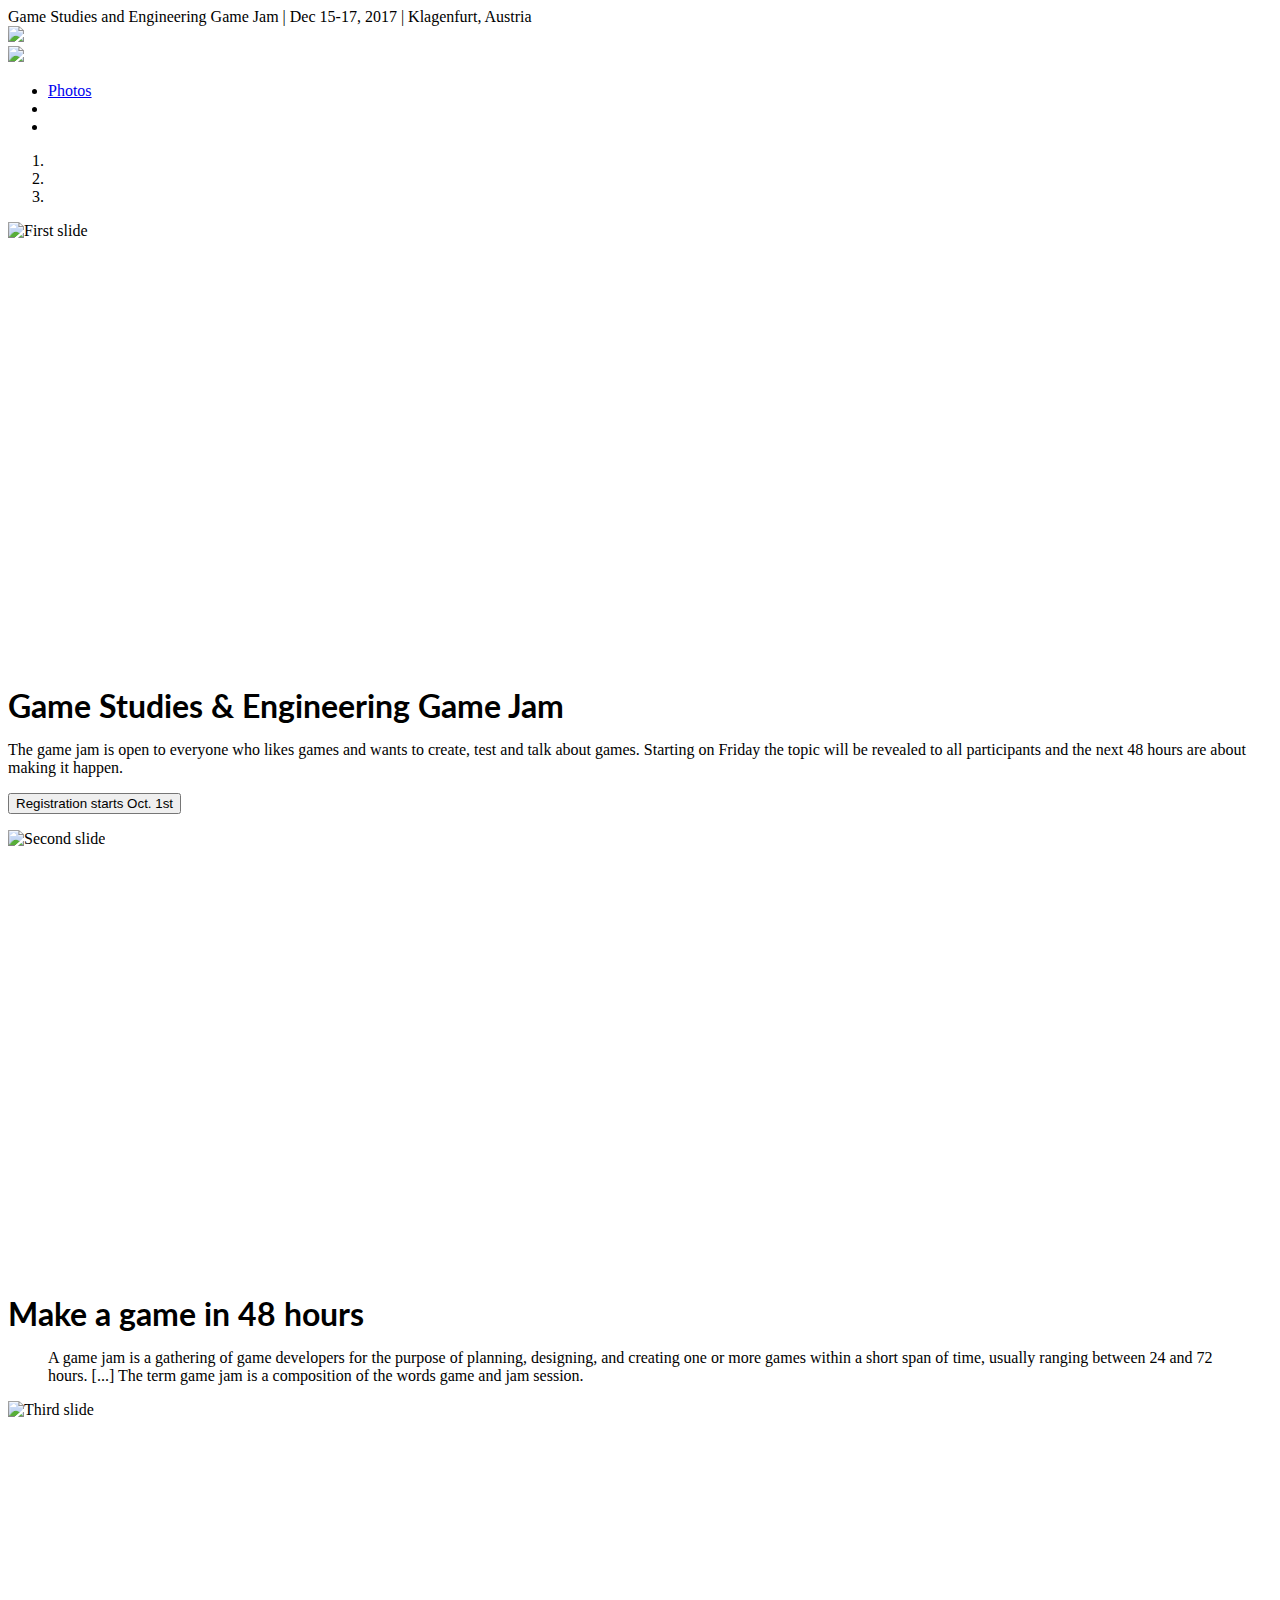
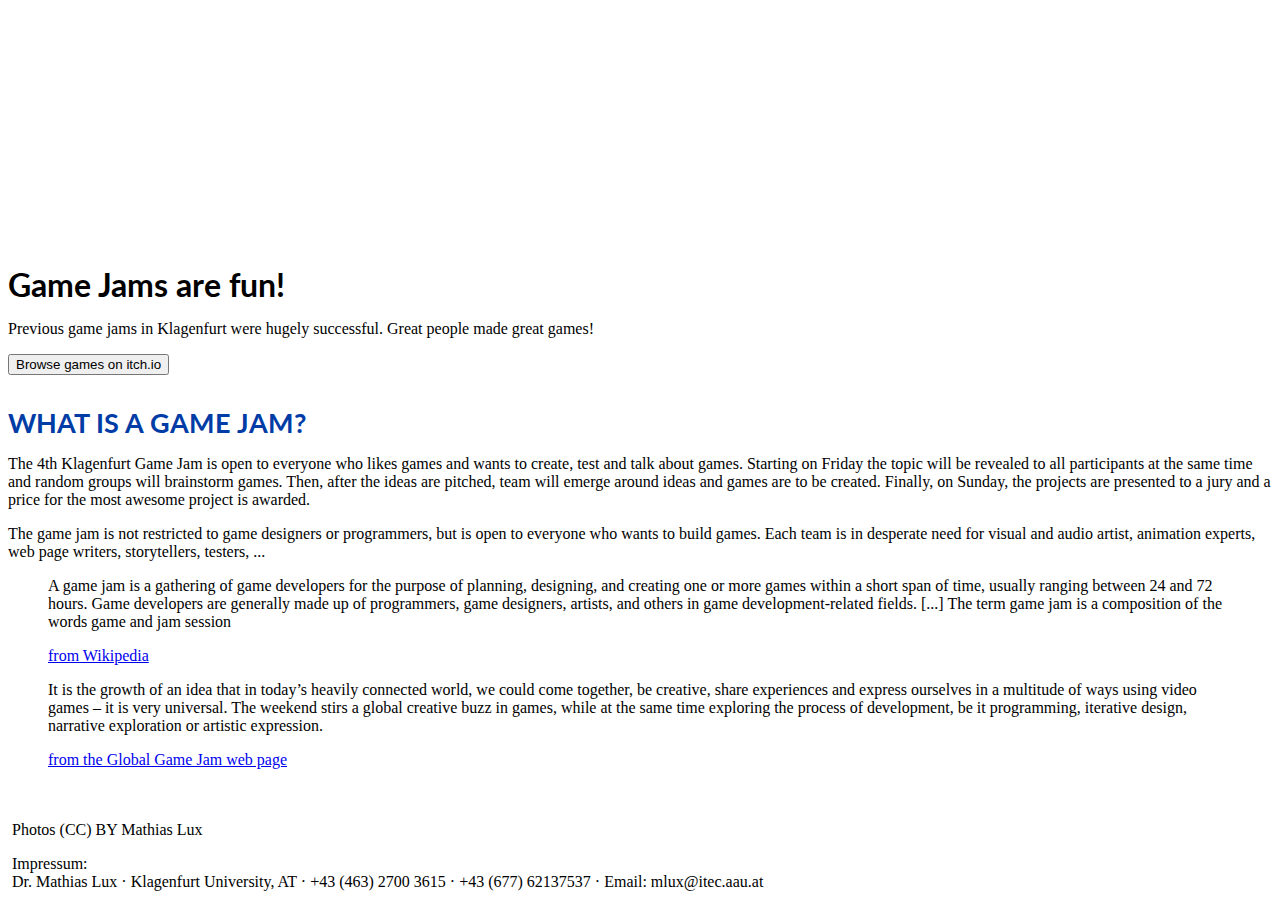
==== gse/index.html @ 77be8a75 "added gse" ====
<!DOCTYPE html>
<html lang="en">
<head>
    <head>
        <meta charset="utf-8">
        <meta http-equiv="X-UA-Compatible" content="IE=edge">
        <meta name="viewport" content="width=device-width, initial-scale=1, shrink-to-fit=no">
        <!-- The above 3 meta tags *must* come first in the head; any other head content must come *after* these tags -->
        <meta name="description" content="">
        <meta name="author" content="">
        <!--<link rel="icon" href="../../favicon.ico">-->

        <title>Game Studies and Engineering Game Jam, Dec 15-17, 2017</title>

        <!-- Bootstrap core CSS -->
        <link href="../css/bootstrap.css" rel="stylesheet">

        <!-- FONT LATO -->
        <link href="https://fonts.googleapis.com/css?family=Lato:400,900" rel="stylesheet">
        <style type="text/css">

            .row {
                margin-top: 32px;
            }

            .row-heading {
                color: #003CA6;
                font-size: 20pt;
                text-transform: uppercase;
            }

            h1, h2, h3 {
                margin-bottom: 8pt;
                margin-top: 12pt;
                font-family: "Lato";
            }

            .sponsor-wide {
                margin-top: 6px;
                margin-left: auto;
                margin-right: auto;
                max-height: 120px;
                max-width: 95%;
            }

            .sponsor-square {
                margin-top: 6px;
                margin-left: auto;
                margin-right: auto;
                max-height: 160px;
                max-width: 95%;
            }

            .ruler {
                clear: both;
                width: 15%;
                background-color: #d1d1d1;
                height: 1px;
                margin-top: 10px;
                margin-bottom: 10px;
            }
        </style>

        <!-- Custom styles for this template -->
        <link href="../css/carousel.css" rel="stylesheet">

        <link rel="stylesheet" href="../font-awesome/css/font-awesome.min.css">

        <link rel="stylesheet" href="../css/style.css">
    </head>
<body>
<nav class="navbar navbar-fixed-top navbar-dark">
    <div class="headerOverlay"></div>
    <div class="signUpHeaderWrapper">
        <div class="container">
            <div class="signUpHeader">
                Game Studies and Engineering Game Jam | Dec 15-17, 2017 | Klagenfurt, Austria
                <!--a href="#"><button class="signUpButton">Registration opens in early October 2017</button></a-->
            </div>
        </div>
    </div>

    <div class="container">
        <!--<button class="navbar-toggler hidden-md-up" type="button" data-toggle="collapse"
                data-target="#exCollapsingNavbar2">
            &#9776;
        </button>-->
        <div class="responsiveLogoWrapper">
            <img class="responsiveLogo" src="../images/gamejam-logo.svg">
        </div>
        <div class="collapse navbar-toggleable-sm" id="exCollapsingNavbar2">
            <a href="/" class="navbar-brand"><img src="../images/gamejam-logo.svg"></a>
            <ul class="nav navbar-nav">
                <!--li class="nav-item">
                    <a id="homeNavLink" class="nav-link anchor">Home <span class="sr-only">(current)</span></a>
                </li>
                <li class="nav-item">
                    <a id="registerNavLink" class="nav-link anchor">Register</a>
                </li>
                <li class="nav-item">
                    <a id="rulesNavLink" class="nav-link anchor">Rules</a>
                </li>
                <li class="nav-item">
                    <a id="programNavLink" class="nav-link anchor">Program</a>
                </li>
                <li class="nav-item">
                    <a id="photosNavLink" class="nav-link anchor"
                       href="https://flic.kr/s/aHskVZisBw">Photos</a>
                </li>
                <li class="nav-item">
                    <a class="nav-link" href="http://itec.aau.at/gamejam/2016/">2016</a>
                </li>
                <li class="nav-item"><a class="nav-link" href="https://www.facebook.com/gamejamklagenfurt/"><i
                        class="fa fa-facebook-square"></i></a></li>
                <!--<li  class="nav-item"><a class="nav-link" href="publications.html"><i class="fa fa-google-plus-square"></i></a></li>-->
                <li class="nav-item">
                    <a id="photosNavLink" class="nav-link anchor"
                       href="https://flic.kr/s/aHskVZisBw">Photos</a>
                </li>
                <li class="nav-item"><a class="nav-link" href="https://twitter.com/hashtag/klujam?src=hash"><i
                        class="fa fa-twitter-square"></i></a></li>
                <li class="nav-item"><a class="nav-link"
                                        href="https://www.youtube.com/playlist?list=PLkb7TymgoWW5IEWs_BRLVFtFSRSVgF22j"><i
                        class="fa fa-youtube"></i></a></li>
                <!--<li class="nav-item">-->
                <!--<a class="nav-link" href="#">Pricing</a>-->
                <!--</li>-->
                <!--<li class="nav-item">-->
                <!--<a class="nav-link" href="#">About</a>-->
                <!--</li>-->
            </ul>
        </div>


    </div>
</nav>

<div id="headerSlider" class="carousel slide" data-ride="carousel">
    <!-- Indicators -->
    <ol class="carousel-indicators">
        <li data-target="#slide1" data-slide-to="0" class="active"></li>
        <li data-target="#slide2" data-slide-to="1"></li>
        <li data-target="#slide3" data-slide-to="2"></li>
    </ol>
    <div class="carousel-inner" role="listbox">
        <div class="carousel-item active">
            <div>
                <img class="first-slide" src="../images/gamejam-webseite_header-1.jpg" alt="First slide"
                     style="margin-left: 0 auto;min-height: 28rem; max-width: none;">
            </div>
            <div class="container small-container-header">
                <div class="carousel-caption-wrapper">
                    <div class="carousel-caption">
                        <div class="carousel-text-wrapper">
                            <h1>Game Studies & Engineering Game Jam</h1>
                            <p>The game jam is open to everyone who likes games and wants to create, test and
                                talk about games. Starting on Friday the topic will be revealed to all participants and
                                the next
                                48 hours are about making it happen.</p>
                            <p>
                                <button class="bigGreenButton">Registration starts Oct. 1st</button>
                            </p>
                            <!--p>The 3rd Klagenfurt Game Jam is over. It was a huge success and we had a lot of fun. Eight different games have been developed and shown to the public on April 17th in the afternoon.</p-->
                            <!--p><a class="btn btn-lg btn-primary"
                                  href="https://flic.kr/s/aHskv2sUYc" role="button">Browse
                                photos from 2016</a></p-->
                        </div>
                    </div>
                </div>
            </div>
        </div>
        <div class="carousel-item">
            <img class="second-slide" src="../images/gamejam-webseite_header-2.jpg" alt="Second slide"
                 style="min-height: 28rem; max-width: none">
            <div class="container">
                <div class="carousel-caption">
                    <div class="carousel-text-wrapper">
                        <h1>Make a game in 48 hours</h1>
                        <blockquote>
                            <p>A game jam is a gathering of game developers for the purpose of planning, designing, and
                                creating one or more games within a short span of time, usually ranging between 24 and
                                72
                                hours. [...] The term game jam is a composition of the
                                words game and jam session. <a style="color:white;"
                                                               href="https://en.wikipedia.org/wiki/Game_jam">from
                                    Wikipedia</a>
                            </p>
                        </blockquote>
                        <!--p><button id="learnMoreGameJamButton" class="bigGreenButton">Learn more</button></p-->
                    </div>
                </div>
            </div>
        </div>
        <div class="carousel-item">
            <img class="third-slide" src="../images/gamejam-webseite_header-3.jpg" alt="Third slide"
                 style="min-height: 28rem; max-width: none">
            <div class="container">
                <div class="carousel-caption">
                    <div class="carousel-text-wrapper">
                        <h1>Game Jams are fun!</h1>
                        <p>Previous game jams in Klagenfurt were hugely successful. Great people made great games!</p>
                        <p>
                            <a href="https://itch.io/jam/klujam2017">
                                <button class="bigGreenButton">Browse games on itch.io</button>
                            </a>
                    </div>
                </div>
            </div>
        </div>
    </div>
</div>

<div class="container">

    <!-- Three columns of text below the carousel -->
    <div class="row">
        <div id="whatIsGameJam" class="col-lg-12"><h2 class="row-heading">What is a Game Jam?</h2><a name="what"></a>
        </div>
        <div class="col-lg-4 text-justify">
            <p>The 4th Klagenfurt Game Jam is open to everyone who likes games and wants to create, test and talk about
                games. Starting on Friday the topic will be revealed to all participants at the same time and random
                groups will brainstorm games. Then, after the ideas are pitched, team will emerge around ideas and games
                are to be created. Finally, on Sunday, the projects are presented to a jury and a price for the most
                awesome project is awarded.</p>

            <p>The game jam is not restricted to game designers or programmers, but is open to everyone who wants to
                build games. Each team is in desperate need for visual and audio artist, animation experts, web page
                writers, storytellers, testers, ...</p>

        </div><!-- /.col-lg-4 -->
        <div class="col-lg-4 text-justify">
            <blockquote>
                <p>A game jam is a gathering of game developers for the purpose of planning, designing, and creating one
                    or more games within a short span of time, usually ranging between 24 and 72 hours. Game developers
                    are generally made up of programmers, game designers, artists, and others in game
                    development-related fields. [...] The term game jam is a composition of the words game and jam
                    session
                </p>
                <footer><a href="https://en.wikipedia.org/wiki/Game_jam">from Wikipedia</a></footer>
            </blockquote>
        </div><!-- /.col-lg-4 -->
        <div class="col-lg-4 text-justify">
            <blockquote>
                <p>It is the growth of an idea that in today’s heavily connected world, we could come together, be
                    creative, share experiences and express ourselves in a multitude of ways using video games – it is
                    very universal. The weekend stirs a global creative buzz in games, while at the same time exploring
                    the process of development, be it programming, iterative design, narrative exploration or artistic
                    expression.
                </p>
                <footer><a href="http://globalgamejam.org">from the Global Game Jam web page</a></footer>
            </blockquote>


        </div><!-- /.col-lg-4 -->
    </div><!-- /.row -->

</div>

<div class="container-fluid bg-lightGrey">
    <!--<hr class="featurette-divider">-->

    <div class="container" style="padding: 3pt;">
        <!-- FOOTER -->
        <footer class="row">
            <p class="pull-xs-right small"> Photos (CC) BY Mathias Lux</p>
            <!--<p>&copy; 2014 Company, Inc. &middot; <a href="#">Privacy</a> &middot; <a href="#">Terms</a></p>-->
            <p class="small">
                Impressum:<br>
                Dr. Mathias Lux &middot;
                Klagenfurt University, AT &middot;
                <i class="fa fa-phone"></i> +43 (463) 2700 3615 &middot;
                <i class="fa fa-mobile"></i>+43 (677) 62137537 &middot;
                Email: mlux@itec.aau.at<br>

            </p>
        </footer>
    </div>
</div>
</body>
</html>
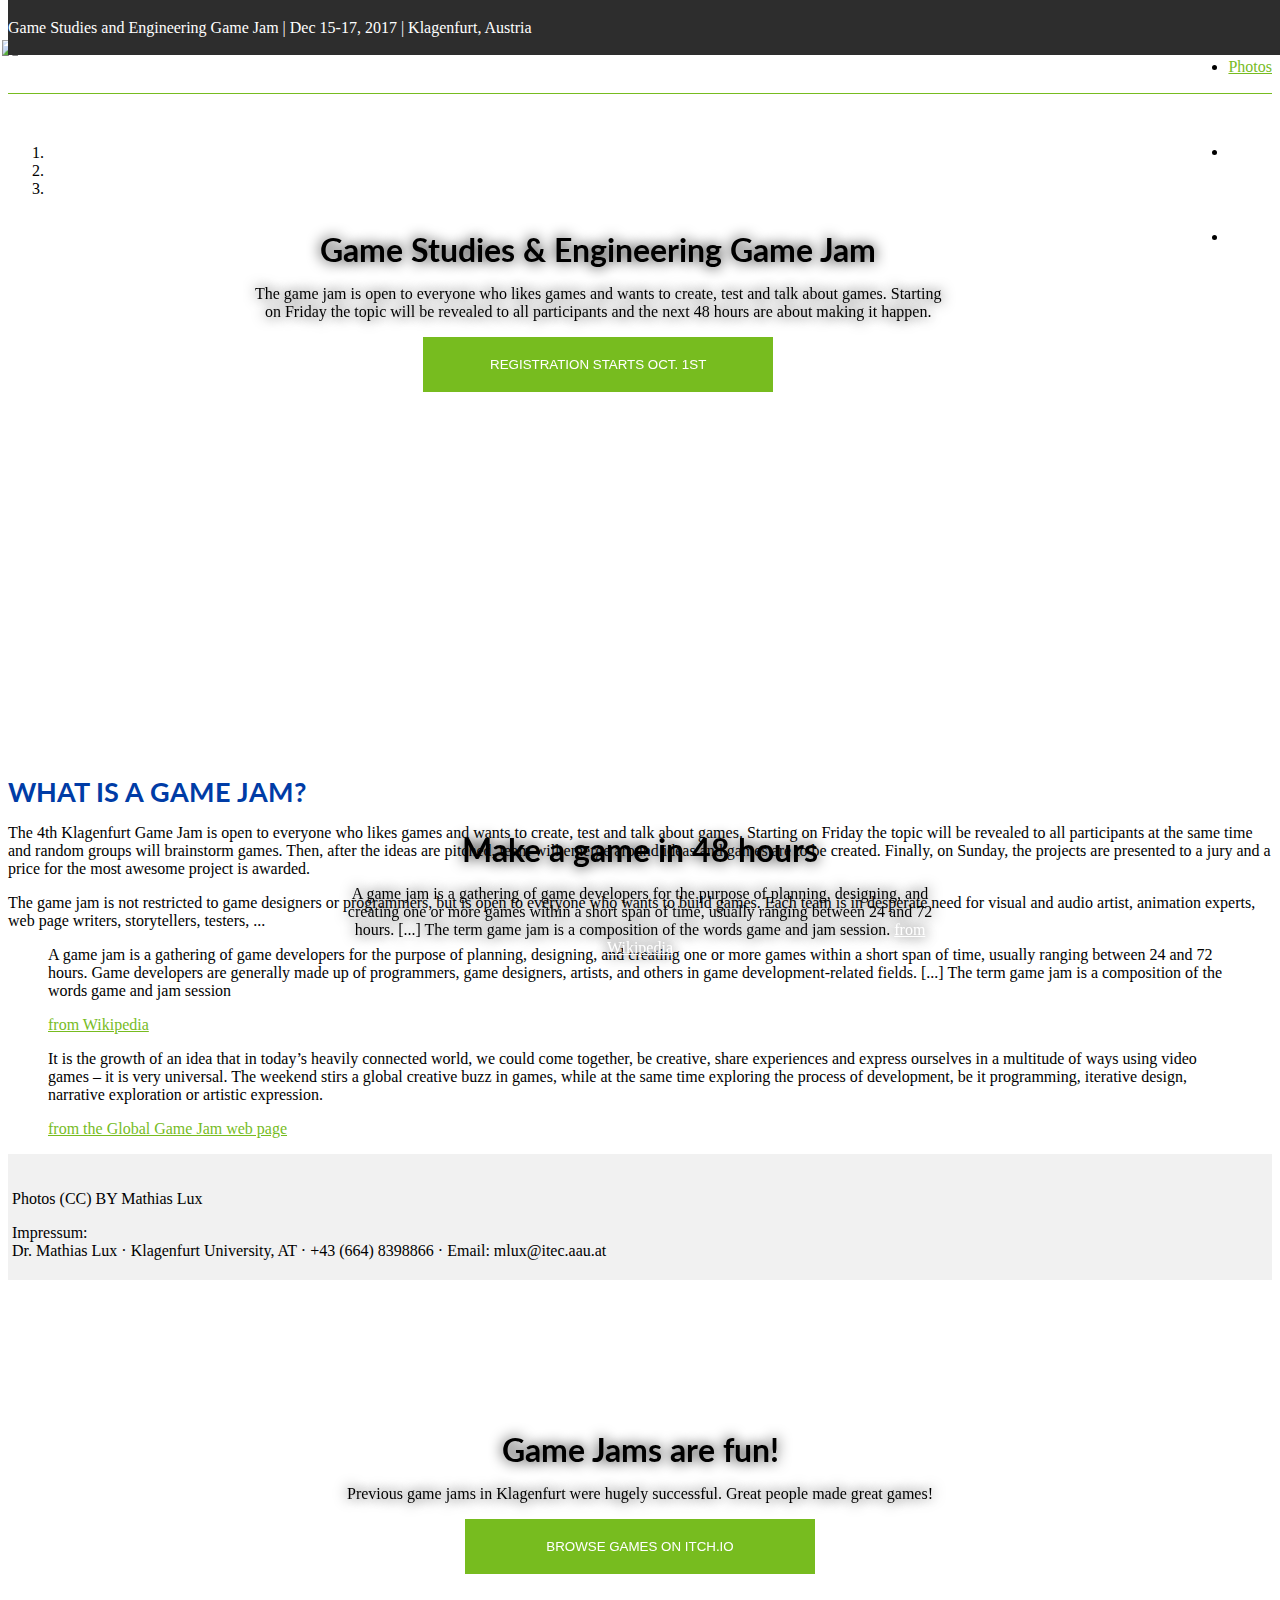
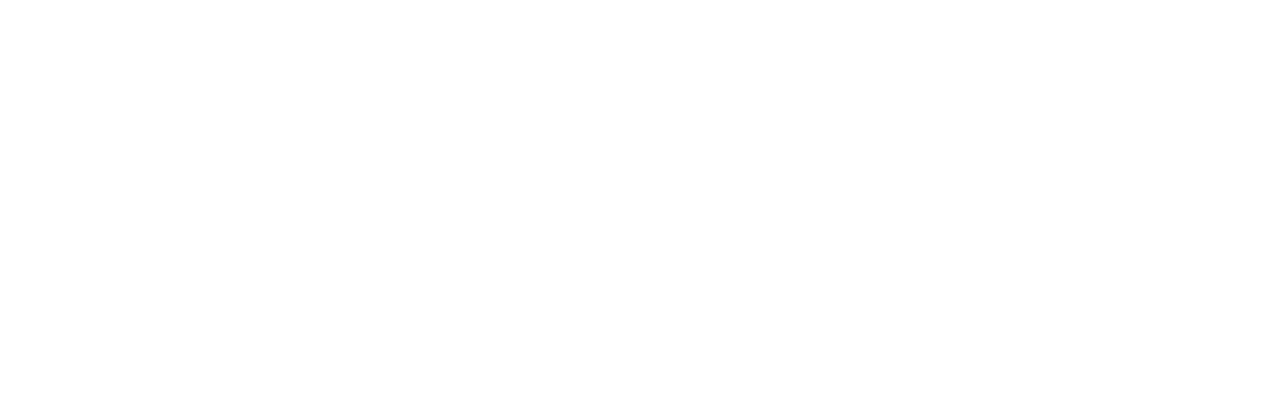
==== commit 7e0c7404: "Phone # Updated" ====
--- a/gse/index.html
+++ b/gse/index.html
@@ -268,8 +268,7 @@
                 Impressum:<br>
                 Dr. Mathias Lux &middot;
                 Klagenfurt University, AT &middot;
-                <i class="fa fa-phone"></i> +43 (463) 2700 3615 &middot;
-                <i class="fa fa-mobile"></i>+43 (677) 62137537 &middot;
+                <i class="fa fa-phone"></i> +43 (664) 8398866 &middot;
                 Email: mlux@itec.aau.at<br>
 
             </p>
@@ -277,4 +276,4 @@
     </div>
 </div>
 </body>
-</html>+</html>
--- a/css/style.css
+++ b/css/style.css
@@ -0,0 +1,181 @@
+.signUpHeader {
+  line-height: 55px;
+  height: 55px;
+  color: white;
+}
+.signUpHeaderWrapper {
+  position: fixed;
+  top:0;
+  width:100%;
+  background-color: #2D2D2D;
+}
+.signUpHeaderWrapper > .container {
+  padding:0;
+}
+
+.navbar-dark {
+  background-color: transparent;
+}
+.signUpButton {
+  text-transform: uppercase;
+  height: 55px;
+  color:white;
+  background-color: #77BC1F;
+  float:right;
+  border:0;
+  width:220px;
+
+}
+
+.navbar-brand > img {
+  width: 250px;
+  margin-top:12px;
+  margin-left:-6px;
+}
+.navbar-nav {
+  float:right;
+}
+.navbar {
+  padding: 0;
+  line-height: 85px;
+}
+.navbar > .container {
+  border-bottom: 1px solid #77BC1F;
+  padding:0;
+}
+.navbar .nav li a.nav-link {
+  color: #77BC1F;
+}
+nav {
+  background-color: transparent;
+}
+.navbar-fixed-top {
+  top:55px;
+}
+
+#headerSlider {
+  height:600px;
+  margin-top: 50px;
+}
+#headerSlider .carousel-item {
+  height:600px;
+}
+
+.bigGreenButton {
+  text-transform: uppercase;
+  background-color: #77BC1F;
+  color: white;
+  width: 350px;
+  height: 55px;
+  border: 0;
+}
+
+.carousel-item {
+    position: relative;
+    overflow: hidden;
+}
+
+.carousel-item img {
+    position: absolute;
+    top: -9999px;
+    bottom: -9999px;
+    left: -9999px;
+    right: -9999px;
+    margin: auto;
+}
+.headerOverlay {
+  pointer-events: none;
+  height:600px;
+  position: absolute;
+  z-index: -10;
+  width:100%;
+  background-image: url('../images/gamejam-webseite_header-shadow.png');
+  background-repeat: repeat-x;
+  opacity: 0.9;
+}
+
+@media (min-width: 544px) {
+  .carousel-caption {
+    top: 190px;
+    text-align: center !important;
+  }
+}
+
+.carousel-caption {
+  text-shadow: 0 0px 14px rgba(0, 0, 0, 1);
+}
+.carousel-text-wrapper {
+  max-width: 700px;
+  margin: 0 auto;
+}
+.small-container-heaeder {
+  width: 500px;
+}
+
+a {
+  color: #77BC1F;
+}
+
+.bg-lightGrey {
+  background-color: #f1f1f1;
+}
+
+.nav-item {
+  cursor: pointer;
+}
+.nav-item:hover a {
+   color: #77BC1F !important;
+   text-shadow: 0 0px 14px #77BC1F;
+}
+
+.nav-item .active a {
+   color: #77BC1F !important;
+   text-shadow: 0 0px 14px #77BC1F;
+}
+
+@media (max-width: 768px) {
+  .signUpButton {
+    display:none !important;
+  }
+  .signUpHeader {
+    font-size: 9pt;
+    text-align: center;
+  }
+  .responsiveLogo {
+    width: 90%;
+  }
+  .responsiveLogoWrapper {
+    text-align: center;
+    width: 100%;
+  }
+  .headerOverlay {
+     background-size: 40% 40%;
+  }
+  .bigGreenButton {
+    width: auto !important;
+    padding-left: 20px;
+    padding-right: 20px;
+  }
+  .carousel-caption {
+    top: 120px;
+  }
+  .carousel-item:nth-child(2) img {
+    left:-9400px !important;
+  }
+  .row {
+    padding-left: 20px !important;
+    padding-right: 20px !important;
+  }
+  .flickr-embed-photo a img {
+    margin-left: -20px !important;
+  }
+}
+@media (min-width: 768px) {
+  .responsiveLogo {
+    display: none;
+  }
+}
+
+.sponsors DIV {
+  padding-top:20px;
+}
